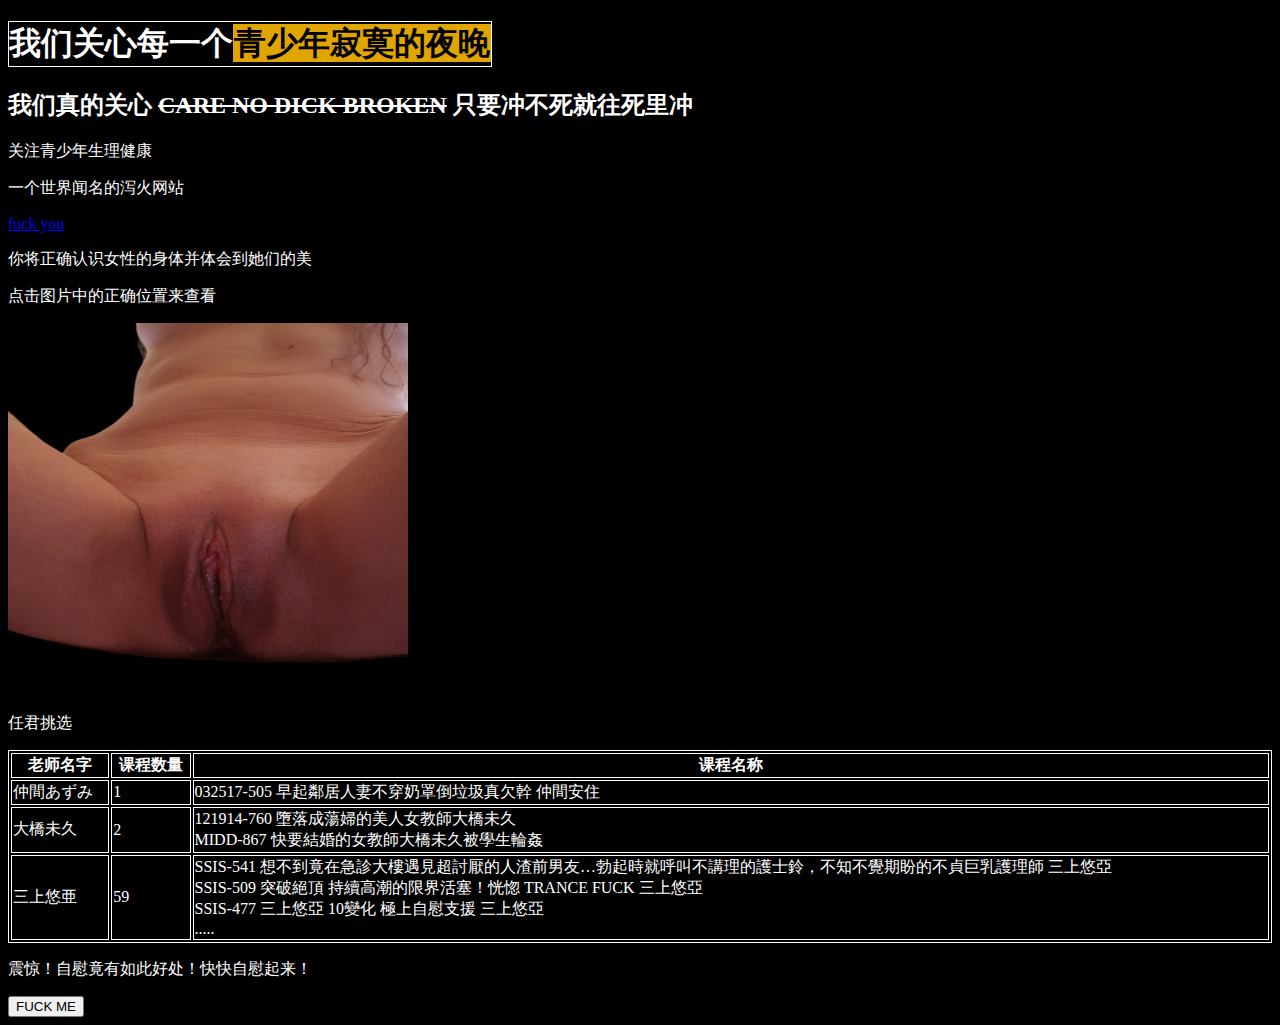
==== index.html @ f25cd408 "Rename 练习.html to index.html" ====
<!DOCTYPE html>
<HTML>
<head>
    <title>你的深夜小帮手</title>
    <link rel="icon" type="image/x-icon" href="head.ico">
    <link rel="stylesheet" href="styles.css">
</head>
    <body>
        <h1 style="color:white ; border:1px solid white; width: 482px; ">我们关心每一个<span style="background-color:rgb(225,165,0);color: black;padding: 1px;">青少年寂寞的夜晚</span></h1>
        <h2>我们真的关心 <del>CARE NO DICK BROKEN</del> 只要冲不死就往死里冲</h2>
        <p>关注青少年生理健康</p>
        <p>一个世界闻名的泻火网站</p>
        <a href="https://www.pornhub.com/" target="_blank">fuck you</a>
        <br>
        <p>你将正确认识女性的身体并体会到她们的美</p>
        <p>点击图片中的正确位置来查看 </p>
        <a href="https://en.wikipedia.org/wiki/Vagina"><img src="sex teaching.jpg" style=" width:400px; height: 370px;"></a>  
        <p>任君挑选 </p>
        <table style="width:100%">
            <tr>
                <th>老师名字</th>
                <th>课程数量</th>
                <th>课程名称</th>
            </tr>
            <tr>
                <td>仲間あずみ</td>
                <td>1</td>
                <td>032517-505 早起鄰居人妻不穿奶罩倒垃圾真欠幹 仲間安住</td>
            </tr>
            <tr>
                <td>大橋未久</td>
                <td>2</td>
                <td>121914-760 墮落成蕩婦的美人女教師大橋未久<br>MIDD-867 快要結婚的女教師大橋未久被學生輪姦</td>
            </tr>
            <tr>
                <td>三上悠亜</td>
                <td>59</td>
                <td>SSIS-541 想不到竟在急診大樓遇見超討厭的人渣前男友…勃起時就呼叫不講理的護士鈴，不知不覺期盼的不貞巨乳護理師 三上悠亞<br>SSIS-509 突破絕頂 持續高潮的限界活塞！恍惚 TRANCE FUCK 三上悠亞<br>SSIS-477 三上悠亞 10變化 極上自慰支援 三上悠亞<br>.....</td>
            </tr>
        </table>
        <p id="biaoti">震惊！自慰竟有如此好处！快快自慰起来！</p>
        <button type="button"
        onclick='document.getElementById("biaoti").innerHTML="手淫是一种健康的性活动。 它可以有益于您的身心健康。关于手淫的好处的研究有限,但有关于性交和刺激的研究。研究和轶事报告表明，性刺激，包括通过手淫进行的刺激， 可能会帮助 您：缓解积聚的压力睡得更好提振情绪防止 可信来源 焦虑和抑郁放松感到 愉悦和享受缓解痉挛释放性紧张提高 自尊有更好的性生活更好地了解您的需求 "'>FUCK ME</button>
    </body>
</HTML>
---- styles.css ----
body{
    background-color: black;
}
 
h2{
            color: white;
        }
p{
            color: white;
        }
th, td{
    color: white;
}
table, th, td{
    border: 1px solid white;
}
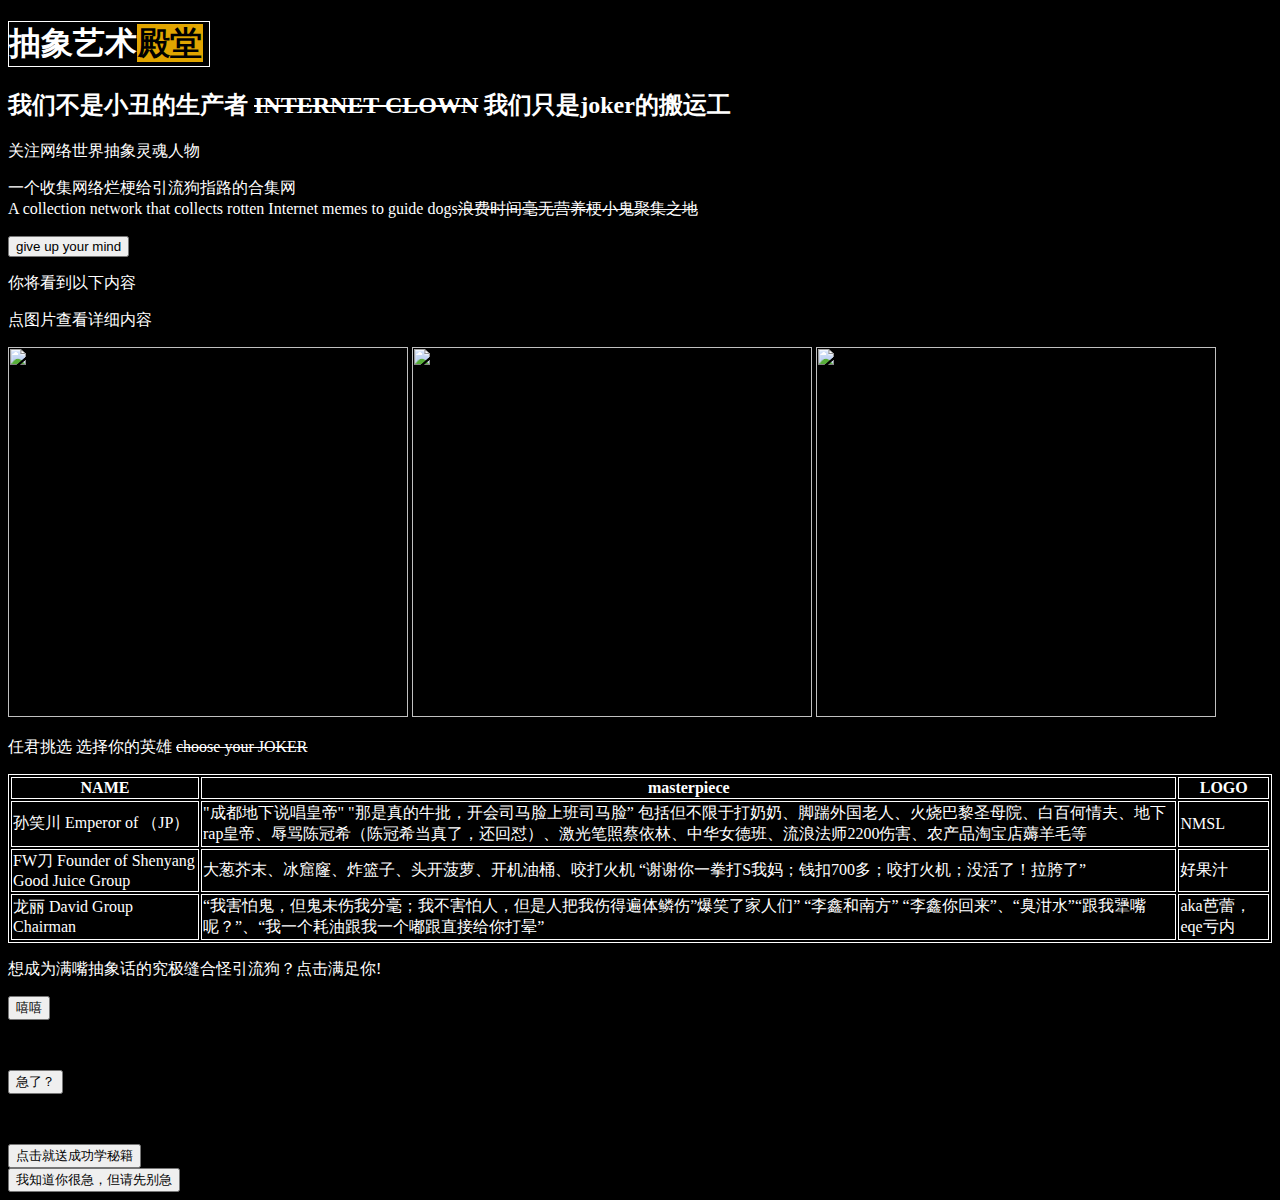
==== commit 855583cb: "Update index.html" ====
--- a/index.html
+++ b/index.html
@@ -1,45 +1,74 @@
 <!DOCTYPE html>
 <HTML>
 <head>
-    <title>你的深夜小帮手</title>
+    <title>抽象艺术殿堂</title>
     <link rel="icon" type="image/x-icon" href="head.ico">
     <link rel="stylesheet" href="styles.css">
+    <script src="myscript.js"></script>
 </head>
     <body>
-        <h1 style="color:white ; border:1px solid white; width: 482px; ">我们关心每一个<span style="background-color:rgb(225,165,0);color: black;padding: 1px;">青少年寂寞的夜晚</span></h1>
-        <h2>我们真的关心 <del>CARE NO DICK BROKEN</del> 只要冲不死就往死里冲</h2>
-        <p>关注青少年生理健康</p>
-        <p>一个世界闻名的泻火网站</p>
-        <a href="https://www.pornhub.com/" target="_blank">fuck you</a>
+        <h1 style="color:white ; border:1px solid white; width: 200px; ">抽象艺术<span style="background-color:rgb(225,165,0);color: black;padding: 1px;">殿堂</span></h1>
+        <h2>我们不是小丑的生产者 <del>INTERNET CLOWN</del> 我们只是joker的搬运工</h2>
+        <p>关注网络世界抽象灵魂人物</p>
+        <p>一个收集网络烂梗给引流狗指路的合集网<br>A collection network that collects rotten Internet memes to guide dogs<del>浪费时间毫无营养梗小鬼聚集之地</del></p>
+        <a  href="https://jikipedia.com/" target="_blank"><input type="button" value="give up your mind"></a>
         <br>
-        <p>你将正确认识女性的身体并体会到她们的美</p>
-        <p>点击图片中的正确位置来查看 </p>
-        <a href="https://en.wikipedia.org/wiki/Vagina"><img src="sex teaching.jpg" style=" width:400px; height: 370px;"></a>  
-        <p>任君挑选 </p>
+        <p>你将看到以下内容</p>
+        <p>点图片查看详细内容</p>
+        <a href="https://zh.m.wikipedia.org/wiki/%E5%AD%99%E7%AC%91%E5%B7%9D"><img src="天皇.png" style=" width:400px; height: 370px;"></a>
+        <a href="https://jikipedia.com/definition/615744517"><img src="fw刀.png" style=" width:400px; height: 370px;"></a>
+        <a href="https://www.zhihu.com/question/364890378"><img src="丽丽.png" style=" width:400px; height: 370px;"></a>  
+        <p>任君挑选 选择你的英雄  <del>choose your JOKER</del> </p>
         <table style="width:100%">
             <tr>
-                <th>老师名字</th>
-                <th>课程数量</th>
-                <th>课程名称</th>
+                <th>NAME</th>
+                <th>masterpiece</th>
+                <th>LOGO</th>
             </tr>
             <tr>
-                <td>仲間あずみ</td>
-                <td>1</td>
-                <td>032517-505 早起鄰居人妻不穿奶罩倒垃圾真欠幹 仲間安住</td>
+                <td>孙笑川 Emperor of （JP）</td>
+                <td>"成都地下说唱皇帝" "那是真的牛批，开会司马脸上班司马脸” 包括但不限于打奶奶、脚踹外国老人、火烧巴黎圣母院、白百何情夫、地下rap皇帝、辱骂陈冠希（陈冠希当真了，还回怼）、激光笔照蔡依林、中华女德班、流浪法师2200伤害、农产品淘宝店薅羊毛等</td>
+                <td>NMSL</td>
             </tr>
             <tr>
-                <td>大橋未久</td>
-                <td>2</td>
-                <td>121914-760 墮落成蕩婦的美人女教師大橋未久<br>MIDD-867 快要結婚的女教師大橋未久被學生輪姦</td>
+                <td>FW刀 Founder of Shenyang Good Juice Group</td>
+                <td>大葱芥末、冰窟窿、炸‌​​​‌‌​‌‌‌​​​‌​‌​‌‌‌篮子、头开菠萝、开机油桶、咬打火机  “谢谢你一拳打S我妈；钱扣700多；咬打火机；没活了！拉胯了”</td>
+                <td>好果汁</td>
             </tr>
             <tr>
-                <td>三上悠亜</td>
-                <td>59</td>
-                <td>SSIS-541 想不到竟在急診大樓遇見超討厭的人渣前男友…勃起時就呼叫不講理的護士鈴，不知不覺期盼的不貞巨乳護理師 三上悠亞<br>SSIS-509 突破絕頂 持續高潮的限界活塞！恍惚 TRANCE FUCK 三上悠亞<br>SSIS-477 三上悠亞 10變化 極上自慰支援 三上悠亞<br>.....</td>
+                <td>龙丽 David Group Chairman</td>
+                <td>“我害怕鬼，但鬼未伤我分毫；我不害怕人，但是人把我伤得遍体鳞伤”爆笑了家人们” “李鑫和南方”  “李鑫你回来”、“臭泔水”“跟我犟嘴呢？”、“我一个耗油跟我一个嘟跟直接给你打晕”</td>
+                <td>aka芭蕾，eqe亏内</td>
             </tr>
         </table>
-        <p id="biaoti">震惊！自慰竟有如此好处！快快自慰起来！</p>
+        <p id="biaoti">想成为满嘴抽象话的究极缝合怪引流狗？点击满足你!</p>
         <button type="button"
-        onclick='document.getElementById("biaoti").innerHTML="手淫是一种健康的性活动。 它可以有益于您的身心健康。关于手淫的好处的研究有限,但有关于性交和刺激的研究。研究和轶事报告表明，性刺激，包括通过手淫进行的刺激， 可能会帮助 您：缓解积聚的压力睡得更好提振情绪防止 可信来源 焦虑和抑郁放松感到 愉悦和享受缓解痉挛释放性紧张提高 自尊有更好的性生活更好地了解您的需求 "'>FUCK ME</button>
+        onclick='document.getElementById("biaoti").innerHTML="CRAZY! 真有人想当dinner啊？！抽象文化是屌丝文化的变种，经常通过自我矮化的方式来取得话语权，类似光脚不怕穿鞋的，另外抽象文化中一些物化女性与低俗言论其实只是表达情绪的一种方式，这是网络时代表达的通病，人们习惯用夸张的论调来描述大部分事情。贴一段文字吧，我觉得能很好解释这个人群：我抽烟只抽红塔山，玩盗版游戏，看免费电影，在现实世界我是一个大家眼中的弱智，对谁都低声下气，不敢直视女孩子。但在网络里我重拳出击，痛打母狗，辱骂网友，反驳一切不随我意的言论 "'> 嘻嘻</button>
+        <br>
+        <p id="demo"><br></p>
+        <input type="button" value="急了？" id="bt"/>
+        <img src="" alt="" id="im"/>
+        <script>
+            var btObject=document.getElementById("bt");
+            btObject.onclick = function(){
+                var imObject=document.getElementById("im");
+                imObject.src = "开喷.jpg";
+                imObject.width = "300";
+                inObject.height = "400";
+            };
+        </script>
+        <p id="dick"><br></p>
+        <button type="button" onclick="yourFunction()">点击就送成功学秘籍</button>
+        <script src="myscript.js"></script>
+        <br>
+        <button id="myBtn">我知道你很急，但请先别急</button>
+
+        <script>
+        document.getElementById("myBtn").addEventListener("click", hisFunction);
+        
+        function hisFunction() {
+          alert ("不要气馁，这都是成为顶级JOKERKING的关键步骤。继续点下去");
+        }
+        </script>
     </body>
 </HTML>
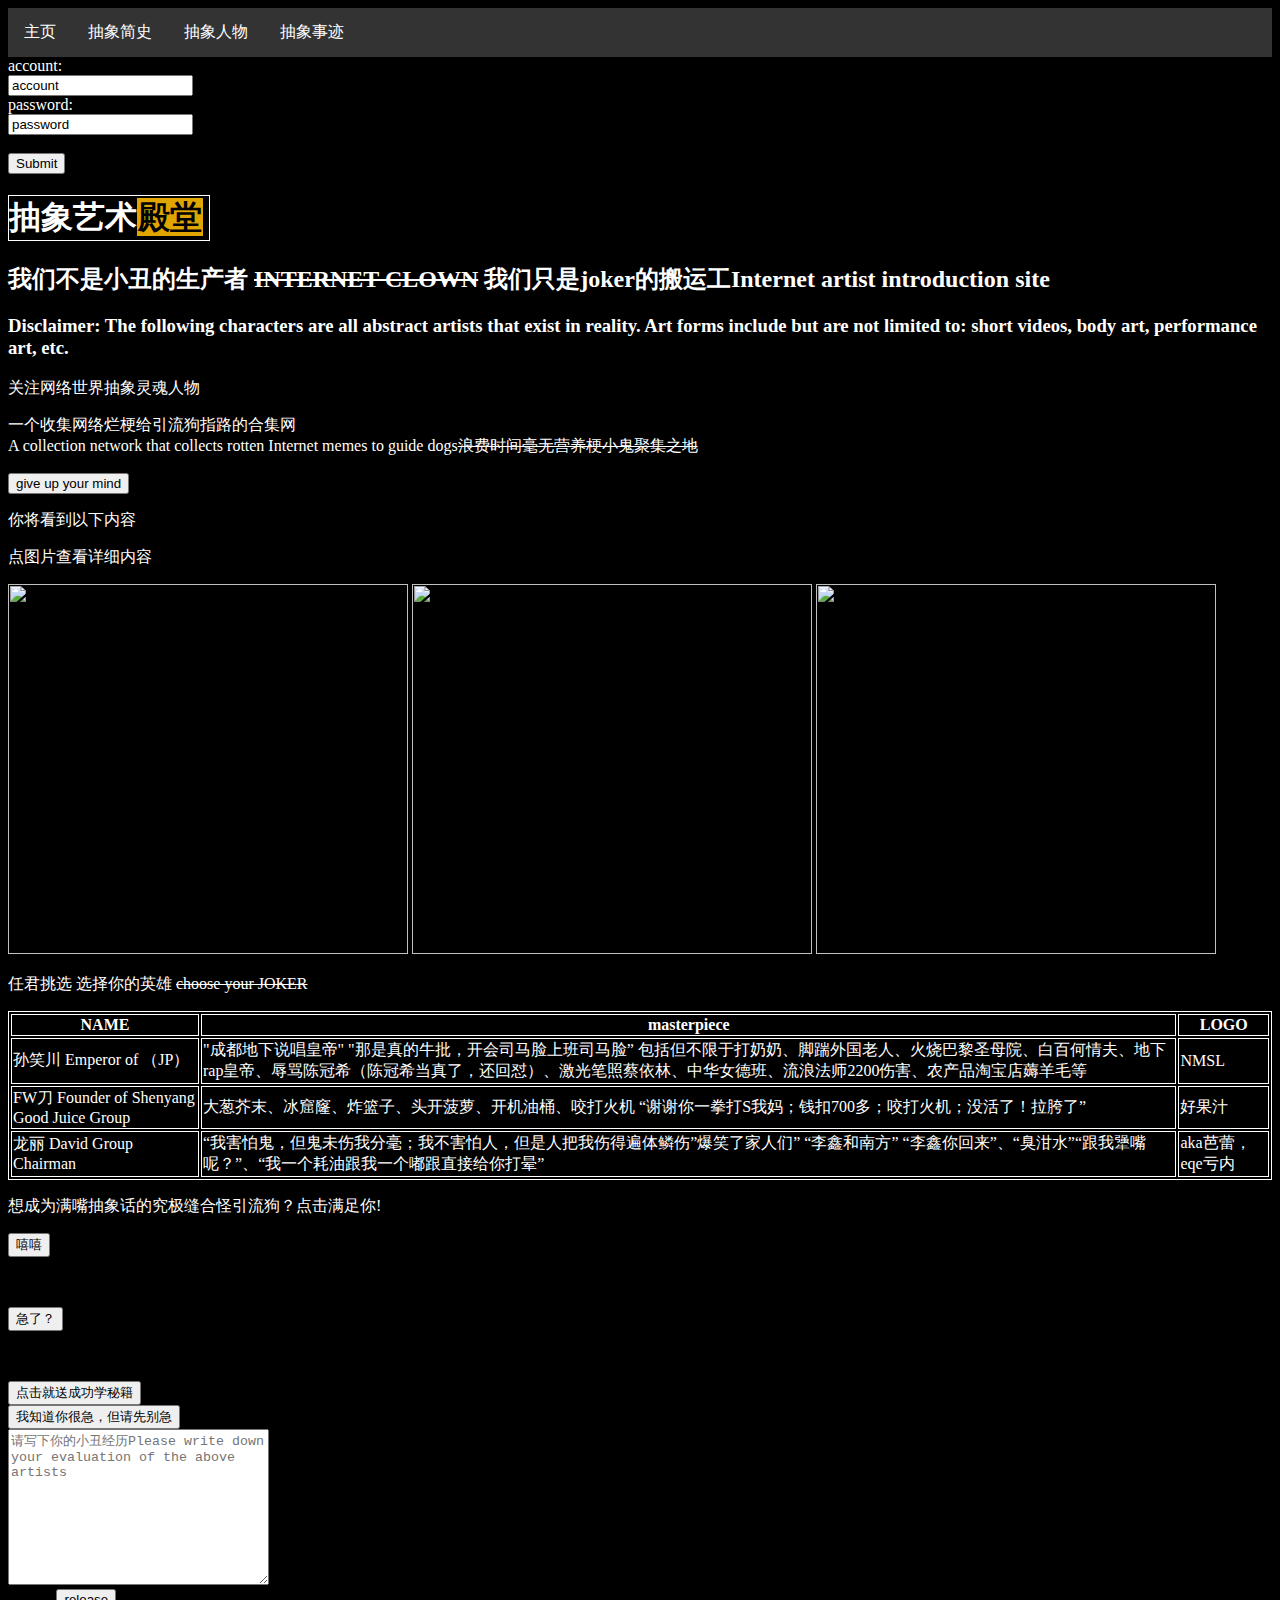
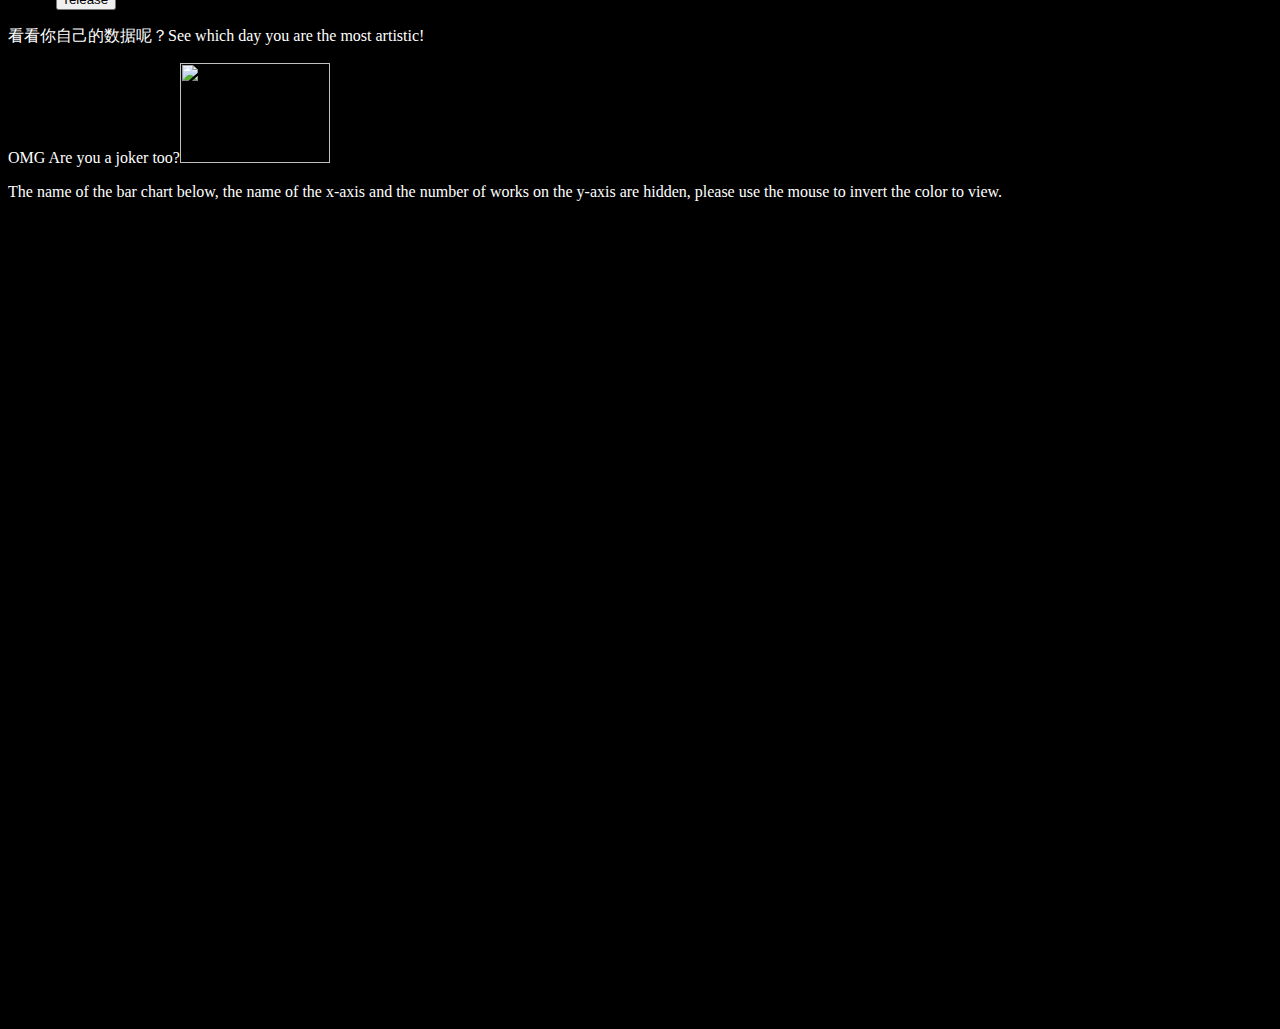
==== commit 04f7f5e6: "Update index.html" ====
--- a/index.html
+++ b/index.html
@@ -5,10 +5,53 @@
     <link rel="icon" type="image/x-icon" href="head.ico">
     <link rel="stylesheet" href="styles.css">
     <script src="myscript.js"></script>
+    <script src="https://d3js.org/d3.v7.min.js"></script>
+    <meta charset="utf-8">
+    <style>
+        ul {
+            list-style-type: none;
+            margin: 0;
+            padding: 0;
+            overflow: hidden;
+            background-color: #333;
+        }
+        
+        li {
+            float: left;
+        }
+        
+        li a {
+            display: block;
+            color: white;
+            text-align: center;
+            padding: 14px 16px;
+            text-decoration: none;
+        }
+        
+        li a:hover {
+            background-color: #111;
+        }
+        </style>
 </head>
     <body>
+        <ul>
+            <li><a class="active" href="#home">主页</a></li>
+            <li><a href="#news">抽象简史</a></li>
+            <li><a href="#contact">抽象人物</a></li>
+            <li><a href="#about">抽象事迹</a></li>
+          </ul>
+          <form action="/demo/demo_form.asp" style="color:white">
+            account:<br>
+            <input type="text" name="firstname" value="account">
+            <br>
+            password:<br>
+            <input type="text" name="lastname" value="password">
+            <br><br>
+            <input type="submit" value="Submit">
+            </form> 
         <h1 style="color:white ; border:1px solid white; width: 200px; ">抽象艺术<span style="background-color:rgb(225,165,0);color: black;padding: 1px;">殿堂</span></h1>
-        <h2>我们不是小丑的生产者 <del>INTERNET CLOWN</del> 我们只是joker的搬运工</h2>
+        <h2>我们不是小丑的生产者 <del>INTERNET CLOWN</del> 我们只是joker的搬运工Internet artist introduction site</h2>
+        <h3 style="color:white ;">Disclaimer: The following characters are all abstract artists that exist in reality. Art forms include but are not limited to: short videos, body art, performance art, etc.</h3>
         <p>关注网络世界抽象灵魂人物</p>
         <p>一个收集网络烂梗给引流狗指路的合集网<br>A collection network that collects rotten Internet memes to guide dogs<del>浪费时间毫无营养梗小鬼聚集之地</del></p>
         <a  href="https://jikipedia.com/" target="_blank"><input type="button" value="give up your mind"></a>
@@ -70,5 +113,32 @@
           alert ("不要气馁，这都是成为顶级JOKERKING的关键步骤。继续点下去");
         }
         </script>
+        <div class="w">
+         <div class="controls">
+            <textarea
+            placeholder="请写下你的小丑经历Please write down your evaluation of the above artists"
+            id="area"
+            cols="30"
+            rows="10"
+            maxlength="200"
+            ></textarea>
+            <div>
+                <span class="useCount">0</span>
+                <span>/</span>
+                <span>200</span>
+                <button id="send">release</button>
+            </div>
+         </div>
+         <div class="contentList">
+            <ul></ul>
+         </div>
+        </div>
+        <script src="myscript2.js"></script>
+        <p>看看你自己的数据呢？See which day you are the most artistic!</p>
+        <script src="myscript3.js"></script>
+        <p>OMG Are you a joker too?<img src="xqc.gif" style=" width: 150px; height: 100px;"></p>
+        <p>The name of the bar chart below, the name of the x-axis and the number of works on the y-axis are hidden, please use the mouse to invert the color to view.</p>
+        <svg width="1600" height="800" id="mainsvg" class="svgs"></svg>
+        <script src="const data = [.js"></script>
     </body>
 </HTML>
